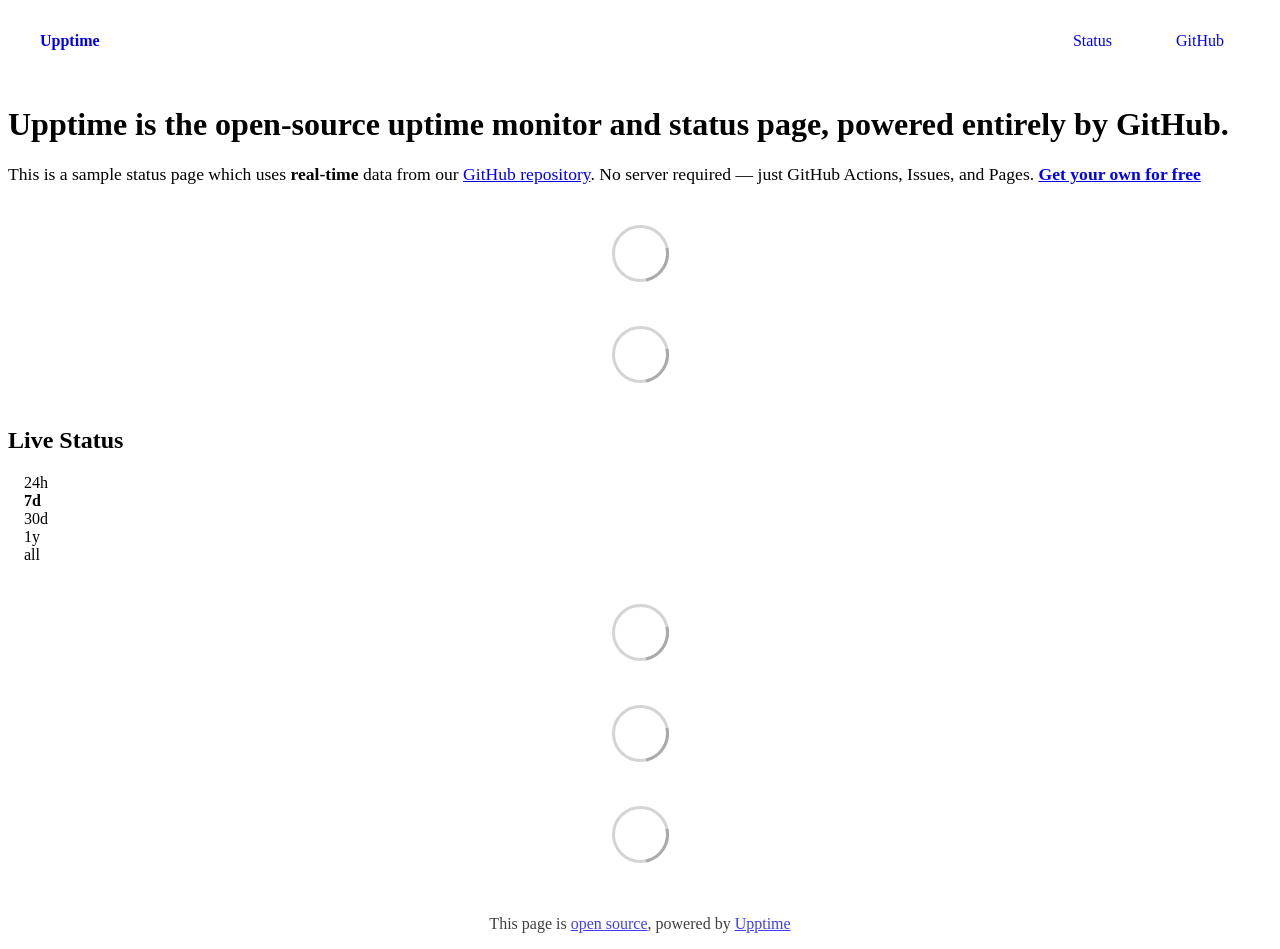
==== index.html @ 142a5964 "Initialize gh-pages" ====
<!DOCTYPE html> <html lang=en> <head> <meta charset=utf-8> <meta content="width=device-width,initial-scale=1" name=viewport> <meta content=#333333 name=theme-color> <base href=/ > <link href=manifest.json rel=manifest crossorigin=use-credentials> <script>__SAPPER__={baseUrl:"",preloaded:[void 0,{}]};if('serviceWorker' in navigator)navigator.serviceWorker.register('/service-worker.js');(function(){try{eval("async function x(){}");var main="/client/client.cb2ce152.js"}catch(e){main="/client/legacy/client.206c30a7.js"};var s=document.createElement("script");try{new Function("if(0)import('')")();s.src=main;s.type="module";s.crossOrigin="use-credentials";}catch(e){s.src="/client/shimport@2.0.5.js";s.setAttribute("data-main",main);}document.head.appendChild(s);}());</script> <link href=client/client-31a52aa5.css rel=stylesheet><link href=client/createOctokit-a85f76c7.css rel=stylesheet><link href=client/index-b0b6455a.css rel=stylesheet> <title>Upptime</title> <script>// If `prefers-color-scheme` is not supported, fall back to light mode.
      // In this case, light.css will be downloaded with `highest` priority.
      if (typeof window !== "undefined" && typeof document !== "undefined" && "matchMedia" in window && window.matchMedia('(prefers-color-scheme: dark)').media === 'not all') {
        document.documentElement.style.display = 'none';
        document.head.insertAdjacentHTML(
          'beforeend',
          '<link rel="stylesheet" href={`${config.path}/themes/light.css`} onload="document.documentElement.style.display = \'\'">',
        );
      } </script> <link href=https://demo.upptime.js.org/themes/light.css rel=stylesheet media=(prefers-color-scheme:light)> <link href=https://demo.upptime.js.org/themes/dark.css rel=stylesheet media=(prefers-color-scheme:dark)><link href=https://demo.upptime.js.org/global.css rel=stylesheet><link href=https://raw.githubusercontent.com/upptime/upptime/master/assets/upptime-icon.svg rel=icon type=image/svg><link href=/logo-192.png rel=icon type=image/png> <link href=/client/client.cb2ce152.js rel=modulepreload as=script crossorigin=use-credentials><link href=/client/client-31a52aa5.css rel=preload as=style><link href=/client/index.ce250b01.js rel=modulepreload as=script crossorigin=use-credentials><link href=/client/createOctokit.9f2df773.js rel=modulepreload as=script crossorigin=use-credentials><link href=/client/inject_styles.803b7e80.js rel=modulepreload as=script crossorigin=use-credentials><link href=/client/createOctokit-a85f76c7.css rel=preload as=style><link href=/client/index-b0b6455a.css rel=preload as=style></head> <body> <div id=sapper> <nav class=svelte-a08hsz><div class="svelte-a08hsz container"><div><a href=https://demo.upptime.js.org class="svelte-a08hsz logo"><img alt="" class=svelte-a08hsz src=https://raw.githubusercontent.com/upptime/upptime.js.org/master/static/img/icon.svg> <div>Upptime</div></a></div> <ul class=svelte-a08hsz><li><a href=/ class=svelte-a08hsz target=_self aria-current=page>Status</a> <li><a href=https://github.com/upptime/upptime class=svelte-a08hsz target=_self>GitHub</a> </li> </ul></div> </nav> <main class=container> <header class=svelte-ngkazm><h1><strong>Upptime</strong> is the open-source uptime monitor and status page, powered entirely by GitHub.</h1> <p class="svelte-ngkazm lead">This is a sample status page which uses <strong>real-time</strong> data from our <a href=https://github.com/upptime/upptime>GitHub repository</a>. No server required — just GitHub Actions, Issues, and Pages. <a href=https://github.com/upptime/upptime><strong>Get your own for free</strong></a></header> <section class=svelte-8lnl4f><div class="svelte-68jxue loading"><svg class=svelte-68jxue height=38 stroke=#aaa width=38 xmlns=http://www.w3.org/2000/svg><g fill=none fill-rule=evenodd><g stroke-width=2 transform="translate(1 1)"><circle cx=18 cy=18 r=18 stroke-opacity=.5></circle><path d="M36 18c0-9.94-8.06-18-18-18"><animateTransform attributeName=transform dur=1s from="0 18 18" repeatCount=indefinite to="360 18 18" type=rotate></animateTransform></path></g></g></svg></div> </section> <section class=svelte-8lnl4f><div class="svelte-68jxue loading"><svg class=svelte-68jxue height=38 stroke=#aaa width=38 xmlns=http://www.w3.org/2000/svg><g fill=none fill-rule=evenodd><g stroke-width=2 transform="translate(1 1)"><circle cx=18 cy=18 r=18 stroke-opacity=.5></circle><path d="M36 18c0-9.94-8.06-18-18-18"><animateTransform attributeName=transform dur=1s from="0 18 18" repeatCount=indefinite to="360 18 18" type=rotate></animateTransform></path></g></g></svg></div> </section> <div class="svelte-fqsq6s f changed"><h2>Live Status</h2> <form class="svelte-fqsq6s f r"><div><input class=svelte-fqsq6s id=data_day name=d type=radio value=day><label class=svelte-fqsq6s for=data_day>24h</label></div> <div><input class=svelte-fqsq6s id=data_week name=d type=radio value=week checked><label class=svelte-fqsq6s for=data_week>7d</label></div> <div><input class=svelte-fqsq6s id=data_month name=d type=radio value=month><label class=svelte-fqsq6s for=data_month>30d</label></div> <div><input class=svelte-fqsq6s id=data_year name=d type=radio value=year><label class=svelte-fqsq6s for=data_year>1y</label></div> <div><input class=svelte-fqsq6s id=data_all name=d type=radio value=all><label class=svelte-fqsq6s for=data_all>all</label></div></form></div> <section class="svelte-fqsq6s live-status"><div class="svelte-68jxue loading"><svg class=svelte-68jxue height=38 stroke=#aaa width=38 xmlns=http://www.w3.org/2000/svg><g fill=none fill-rule=evenodd><g stroke-width=2 transform="translate(1 1)"><circle cx=18 cy=18 r=18 stroke-opacity=.5></circle><path d="M36 18c0-9.94-8.06-18-18-18"><animateTransform attributeName=transform dur=1s from="0 18 18" repeatCount=indefinite to="360 18 18" type=rotate></animateTransform></path></g></g></svg></div> </section> <section><div class="svelte-68jxue loading"><svg class=svelte-68jxue height=38 stroke=#aaa width=38 xmlns=http://www.w3.org/2000/svg><g fill=none fill-rule=evenodd><g stroke-width=2 transform="translate(1 1)"><circle cx=18 cy=18 r=18 stroke-opacity=.5></circle><path d="M36 18c0-9.94-8.06-18-18-18"><animateTransform attributeName=transform dur=1s from="0 18 18" repeatCount=indefinite to="360 18 18" type=rotate></animateTransform></path></g></g></svg></div> </section> <section><div class="svelte-68jxue loading"><svg class=svelte-68jxue height=38 stroke=#aaa width=38 xmlns=http://www.w3.org/2000/svg><g fill=none fill-rule=evenodd><g stroke-width=2 transform="translate(1 1)"><circle cx=18 cy=18 r=18 stroke-opacity=.5></circle><path d="M36 18c0-9.94-8.06-18-18-18"><animateTransform attributeName=transform dur=1s from="0 18 18" repeatCount=indefinite to="360 18 18" type=rotate></animateTransform></path></g></g></svg></div></section></main> <footer class=svelte-jbr799><p>This page is <a href=https://github.com/upptime/upptime>open source</a>, powered by <a href=https://upptime.js.org>Upptime</a></p> </footer></div> <script> try {
        if (typeof window !== "undefined" && window.navigator && navigator.serviceWorker) {
          navigator.serviceWorker.getRegistrations().then(function (registrations) {
            for (let registration of registrations) {
              registration.unregister();
            }
          });
        }
        if (typeof window !== "undefined" && "caches" in window) {
          caches.keys().then(function (keyList) {
            return Promise.all(
              keyList.map(function (key) {
                return caches.delete(key);
              })
            );
          });
        }
      } catch (error) {} </script>
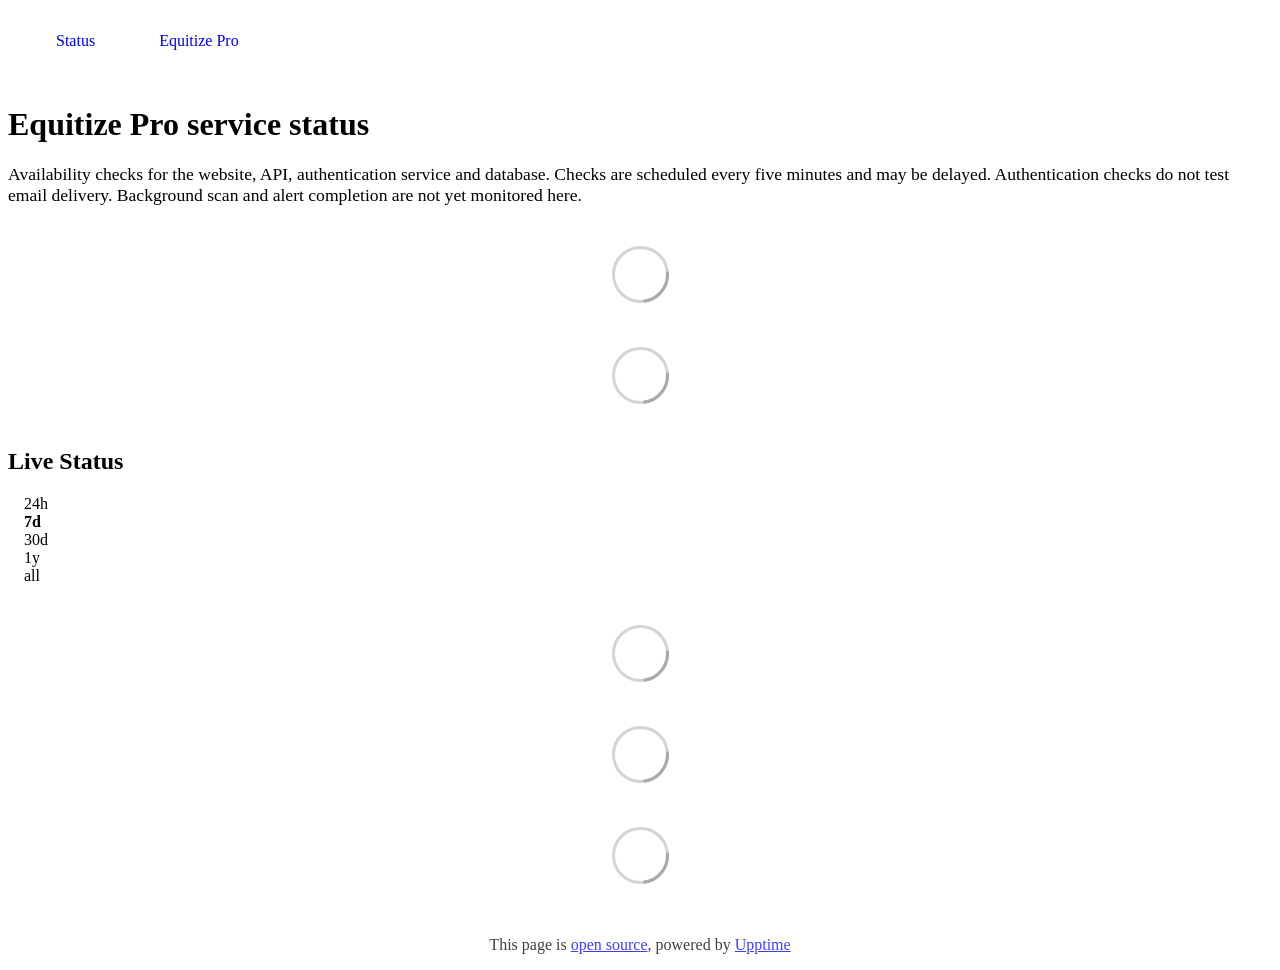
==== commit 2e98e1b1: "deploy: 312b0e1b30871561a0bfb7a9c287a60061090a9d" ====
--- a/index.html
+++ b/index.html
@@ -1,12 +1,4 @@
-<!DOCTYPE html> <html lang=en> <head> <meta charset=utf-8> <meta content="width=device-width,initial-scale=1" name=viewport> <meta content=#333333 name=theme-color> <base href=/ > <link href=manifest.json rel=manifest crossorigin=use-credentials> <script>__SAPPER__={baseUrl:"",preloaded:[void 0,{}]};if('serviceWorker' in navigator)navigator.serviceWorker.register('/service-worker.js');(function(){try{eval("async function x(){}");var main="/client/client.cb2ce152.js"}catch(e){main="/client/legacy/client.206c30a7.js"};var s=document.createElement("script");try{new Function("if(0)import('')")();s.src=main;s.type="module";s.crossOrigin="use-credentials";}catch(e){s.src="/client/shimport@2.0.5.js";s.setAttribute("data-main",main);}document.head.appendChild(s);}());</script> <link href=client/client-31a52aa5.css rel=stylesheet><link href=client/createOctokit-a85f76c7.css rel=stylesheet><link href=client/index-b0b6455a.css rel=stylesheet> <title>Upptime</title> <script>// If `prefers-color-scheme` is not supported, fall back to light mode.
-      // In this case, light.css will be downloaded with `highest` priority.
-      if (typeof window !== "undefined" && typeof document !== "undefined" && "matchMedia" in window && window.matchMedia('(prefers-color-scheme: dark)').media === 'not all') {
-        document.documentElement.style.display = 'none';
-        document.head.insertAdjacentHTML(
-          'beforeend',
-          '<link rel="stylesheet" href={`${config.path}/themes/light.css`} onload="document.documentElement.style.display = \'\'">',
-        );
-      } </script> <link href=https://demo.upptime.js.org/themes/light.css rel=stylesheet media=(prefers-color-scheme:light)> <link href=https://demo.upptime.js.org/themes/dark.css rel=stylesheet media=(prefers-color-scheme:dark)><link href=https://demo.upptime.js.org/global.css rel=stylesheet><link href=https://raw.githubusercontent.com/upptime/upptime/master/assets/upptime-icon.svg rel=icon type=image/svg><link href=/logo-192.png rel=icon type=image/png> <link href=/client/client.cb2ce152.js rel=modulepreload as=script crossorigin=use-credentials><link href=/client/client-31a52aa5.css rel=preload as=style><link href=/client/index.ce250b01.js rel=modulepreload as=script crossorigin=use-credentials><link href=/client/createOctokit.9f2df773.js rel=modulepreload as=script crossorigin=use-credentials><link href=/client/inject_styles.803b7e80.js rel=modulepreload as=script crossorigin=use-credentials><link href=/client/createOctokit-a85f76c7.css rel=preload as=style><link href=/client/index-b0b6455a.css rel=preload as=style></head> <body> <div id=sapper> <nav class=svelte-a08hsz><div class="svelte-a08hsz container"><div><a href=https://demo.upptime.js.org class="svelte-a08hsz logo"><img alt="" class=svelte-a08hsz src=https://raw.githubusercontent.com/upptime/upptime.js.org/master/static/img/icon.svg> <div>Upptime</div></a></div> <ul class=svelte-a08hsz><li><a href=/ class=svelte-a08hsz target=_self aria-current=page>Status</a> <li><a href=https://github.com/upptime/upptime class=svelte-a08hsz target=_self>GitHub</a> </li> </ul></div> </nav> <main class=container> <header class=svelte-ngkazm><h1><strong>Upptime</strong> is the open-source uptime monitor and status page, powered entirely by GitHub.</h1> <p class="svelte-ngkazm lead">This is a sample status page which uses <strong>real-time</strong> data from our <a href=https://github.com/upptime/upptime>GitHub repository</a>. No server required — just GitHub Actions, Issues, and Pages. <a href=https://github.com/upptime/upptime><strong>Get your own for free</strong></a></header> <section class=svelte-8lnl4f><div class="svelte-68jxue loading"><svg class=svelte-68jxue height=38 stroke=#aaa width=38 xmlns=http://www.w3.org/2000/svg><g fill=none fill-rule=evenodd><g stroke-width=2 transform="translate(1 1)"><circle cx=18 cy=18 r=18 stroke-opacity=.5></circle><path d="M36 18c0-9.94-8.06-18-18-18"><animateTransform attributeName=transform dur=1s from="0 18 18" repeatCount=indefinite to="360 18 18" type=rotate></animateTransform></path></g></g></svg></div> </section> <section class=svelte-8lnl4f><div class="svelte-68jxue loading"><svg class=svelte-68jxue height=38 stroke=#aaa width=38 xmlns=http://www.w3.org/2000/svg><g fill=none fill-rule=evenodd><g stroke-width=2 transform="translate(1 1)"><circle cx=18 cy=18 r=18 stroke-opacity=.5></circle><path d="M36 18c0-9.94-8.06-18-18-18"><animateTransform attributeName=transform dur=1s from="0 18 18" repeatCount=indefinite to="360 18 18" type=rotate></animateTransform></path></g></g></svg></div> </section> <div class="svelte-fqsq6s f changed"><h2>Live Status</h2> <form class="svelte-fqsq6s f r"><div><input class=svelte-fqsq6s id=data_day name=d type=radio value=day><label class=svelte-fqsq6s for=data_day>24h</label></div> <div><input class=svelte-fqsq6s id=data_week name=d type=radio value=week checked><label class=svelte-fqsq6s for=data_week>7d</label></div> <div><input class=svelte-fqsq6s id=data_month name=d type=radio value=month><label class=svelte-fqsq6s for=data_month>30d</label></div> <div><input class=svelte-fqsq6s id=data_year name=d type=radio value=year><label class=svelte-fqsq6s for=data_year>1y</label></div> <div><input class=svelte-fqsq6s id=data_all name=d type=radio value=all><label class=svelte-fqsq6s for=data_all>all</label></div></form></div> <section class="svelte-fqsq6s live-status"><div class="svelte-68jxue loading"><svg class=svelte-68jxue height=38 stroke=#aaa width=38 xmlns=http://www.w3.org/2000/svg><g fill=none fill-rule=evenodd><g stroke-width=2 transform="translate(1 1)"><circle cx=18 cy=18 r=18 stroke-opacity=.5></circle><path d="M36 18c0-9.94-8.06-18-18-18"><animateTransform attributeName=transform dur=1s from="0 18 18" repeatCount=indefinite to="360 18 18" type=rotate></animateTransform></path></g></g></svg></div> </section> <section><div class="svelte-68jxue loading"><svg class=svelte-68jxue height=38 stroke=#aaa width=38 xmlns=http://www.w3.org/2000/svg><g fill=none fill-rule=evenodd><g stroke-width=2 transform="translate(1 1)"><circle cx=18 cy=18 r=18 stroke-opacity=.5></circle><path d="M36 18c0-9.94-8.06-18-18-18"><animateTransform attributeName=transform dur=1s from="0 18 18" repeatCount=indefinite to="360 18 18" type=rotate></animateTransform></path></g></g></svg></div> </section> <section><div class="svelte-68jxue loading"><svg class=svelte-68jxue height=38 stroke=#aaa width=38 xmlns=http://www.w3.org/2000/svg><g fill=none fill-rule=evenodd><g stroke-width=2 transform="translate(1 1)"><circle cx=18 cy=18 r=18 stroke-opacity=.5></circle><path d="M36 18c0-9.94-8.06-18-18-18"><animateTransform attributeName=transform dur=1s from="0 18 18" repeatCount=indefinite to="360 18 18" type=rotate></animateTransform></path></g></g></svg></div></section></main> <footer class=svelte-jbr799><p>This page is <a href=https://github.com/upptime/upptime>open source</a>, powered by <a href=https://upptime.js.org>Upptime</a></p> </footer></div> <script> try {
+<!DOCTYPE html> <html lang=en> <head> <meta charset=utf-8> <meta content="width=device-width,initial-scale=1" name=viewport> <meta content=#333333 name=theme-color> <base href=/ > <link href=manifest.json rel=manifest crossorigin=use-credentials> <script>__SAPPER__={baseUrl:"",preloaded:[void 0,{}]};if('serviceWorker' in navigator)navigator.serviceWorker.register('/service-worker.js');(function(){try{eval("async function x(){}");var main="/client/client.45dae5f1.js"}catch(e){main="/client/legacy/client.d9e73157.js"};var s=document.createElement("script");try{new Function("if(0)import('')")();s.src=main;s.type="module";s.crossOrigin="use-credentials";}catch(e){s.src="/client/shimport@2.0.5.js";s.setAttribute("data-main",main);}document.head.appendChild(s);}());</script> <link href=client/client-31a52aa5.css rel=stylesheet><link href=client/createOctokit-a85f76c7.css rel=stylesheet><link href=client/index-b0b6455a.css rel=stylesheet> <title>Equitize Pro Status</title><link href=https://status.equitizepro.com/themes/light.css rel=stylesheet><link href=https://status.equitizepro.com/global.css rel=stylesheet><link href=https://raw.githubusercontent.com/upptime/upptime/master/assets/upptime-icon.svg rel=icon type=image/svg><link href=/logo-192.png rel=icon type=image/png> <link href=/client/client.45dae5f1.js rel=modulepreload as=script crossorigin=use-credentials><link href=/client/client-31a52aa5.css rel=preload as=style><link href=/client/index.7d64e100.js rel=modulepreload as=script crossorigin=use-credentials><link href=/client/createOctokit.507b95ca.js rel=modulepreload as=script crossorigin=use-credentials><link href=/client/inject_styles.803b7e80.js rel=modulepreload as=script crossorigin=use-credentials><link href=/client/createOctokit-a85f76c7.css rel=preload as=style><link href=/client/index-b0b6455a.css rel=preload as=style></head> <body> <div id=sapper> <nav class=svelte-a08hsz><div class="svelte-a08hsz container"> <ul class=svelte-a08hsz><li><a href=/ class=svelte-a08hsz target=_self aria-current=page>Status</a> <li><a href=https://equitizepro.com class=svelte-a08hsz target=_self>Equitize Pro</a> </li> </ul></div> </nav> <main class=container> <header class=svelte-ngkazm><h1><strong>Equitize Pro</strong> service status</h1> <p class="svelte-ngkazm lead">Availability checks for the website, API, authentication service and database. Checks are scheduled every five minutes and may be delayed. Authentication checks do not test email delivery. Background scan and alert completion are not yet monitored here.</header> <section class=svelte-8lnl4f><div class="svelte-68jxue loading"><svg class=svelte-68jxue height=38 stroke=#aaa width=38 xmlns=http://www.w3.org/2000/svg><g fill=none fill-rule=evenodd><g stroke-width=2 transform="translate(1 1)"><circle cx=18 cy=18 r=18 stroke-opacity=.5></circle><path d="M36 18c0-9.94-8.06-18-18-18"><animateTransform attributeName=transform dur=1s from="0 18 18" repeatCount=indefinite to="360 18 18" type=rotate></animateTransform></path></g></g></svg></div> </section> <section class=svelte-8lnl4f><div class="svelte-68jxue loading"><svg class=svelte-68jxue height=38 stroke=#aaa width=38 xmlns=http://www.w3.org/2000/svg><g fill=none fill-rule=evenodd><g stroke-width=2 transform="translate(1 1)"><circle cx=18 cy=18 r=18 stroke-opacity=.5></circle><path d="M36 18c0-9.94-8.06-18-18-18"><animateTransform attributeName=transform dur=1s from="0 18 18" repeatCount=indefinite to="360 18 18" type=rotate></animateTransform></path></g></g></svg></div> </section> <div class="svelte-fqsq6s f changed"><h2>Live Status</h2> <form class="svelte-fqsq6s f r"><div><input class=svelte-fqsq6s id=data_day name=d type=radio value=day><label class=svelte-fqsq6s for=data_day>24h</label></div> <div><input class=svelte-fqsq6s id=data_week name=d type=radio value=week checked><label class=svelte-fqsq6s for=data_week>7d</label></div> <div><input class=svelte-fqsq6s id=data_month name=d type=radio value=month><label class=svelte-fqsq6s for=data_month>30d</label></div> <div><input class=svelte-fqsq6s id=data_year name=d type=radio value=year><label class=svelte-fqsq6s for=data_year>1y</label></div> <div><input class=svelte-fqsq6s id=data_all name=d type=radio value=all><label class=svelte-fqsq6s for=data_all>all</label></div></form></div> <section class="svelte-fqsq6s live-status"><div class="svelte-68jxue loading"><svg class=svelte-68jxue height=38 stroke=#aaa width=38 xmlns=http://www.w3.org/2000/svg><g fill=none fill-rule=evenodd><g stroke-width=2 transform="translate(1 1)"><circle cx=18 cy=18 r=18 stroke-opacity=.5></circle><path d="M36 18c0-9.94-8.06-18-18-18"><animateTransform attributeName=transform dur=1s from="0 18 18" repeatCount=indefinite to="360 18 18" type=rotate></animateTransform></path></g></g></svg></div> </section> <section><div class="svelte-68jxue loading"><svg class=svelte-68jxue height=38 stroke=#aaa width=38 xmlns=http://www.w3.org/2000/svg><g fill=none fill-rule=evenodd><g stroke-width=2 transform="translate(1 1)"><circle cx=18 cy=18 r=18 stroke-opacity=.5></circle><path d="M36 18c0-9.94-8.06-18-18-18"><animateTransform attributeName=transform dur=1s from="0 18 18" repeatCount=indefinite to="360 18 18" type=rotate></animateTransform></path></g></g></svg></div> </section> <section><div class="svelte-68jxue loading"><svg class=svelte-68jxue height=38 stroke=#aaa width=38 xmlns=http://www.w3.org/2000/svg><g fill=none fill-rule=evenodd><g stroke-width=2 transform="translate(1 1)"><circle cx=18 cy=18 r=18 stroke-opacity=.5></circle><path d="M36 18c0-9.94-8.06-18-18-18"><animateTransform attributeName=transform dur=1s from="0 18 18" repeatCount=indefinite to="360 18 18" type=rotate></animateTransform></path></g></g></svg></div></section></main> <footer class=svelte-jbr799><p>This page is <a href=https://github.com/buidlergg/equitize-status>open source</a>, powered by <a href=https://upptime.js.org>Upptime</a></p> </footer></div> <script> try {
         if (typeof window !== "undefined" && window.navigator && navigator.serviceWorker) {
           navigator.serviceWorker.getRegistrations().then(function (registrations) {
             for (let registration of registrations) {
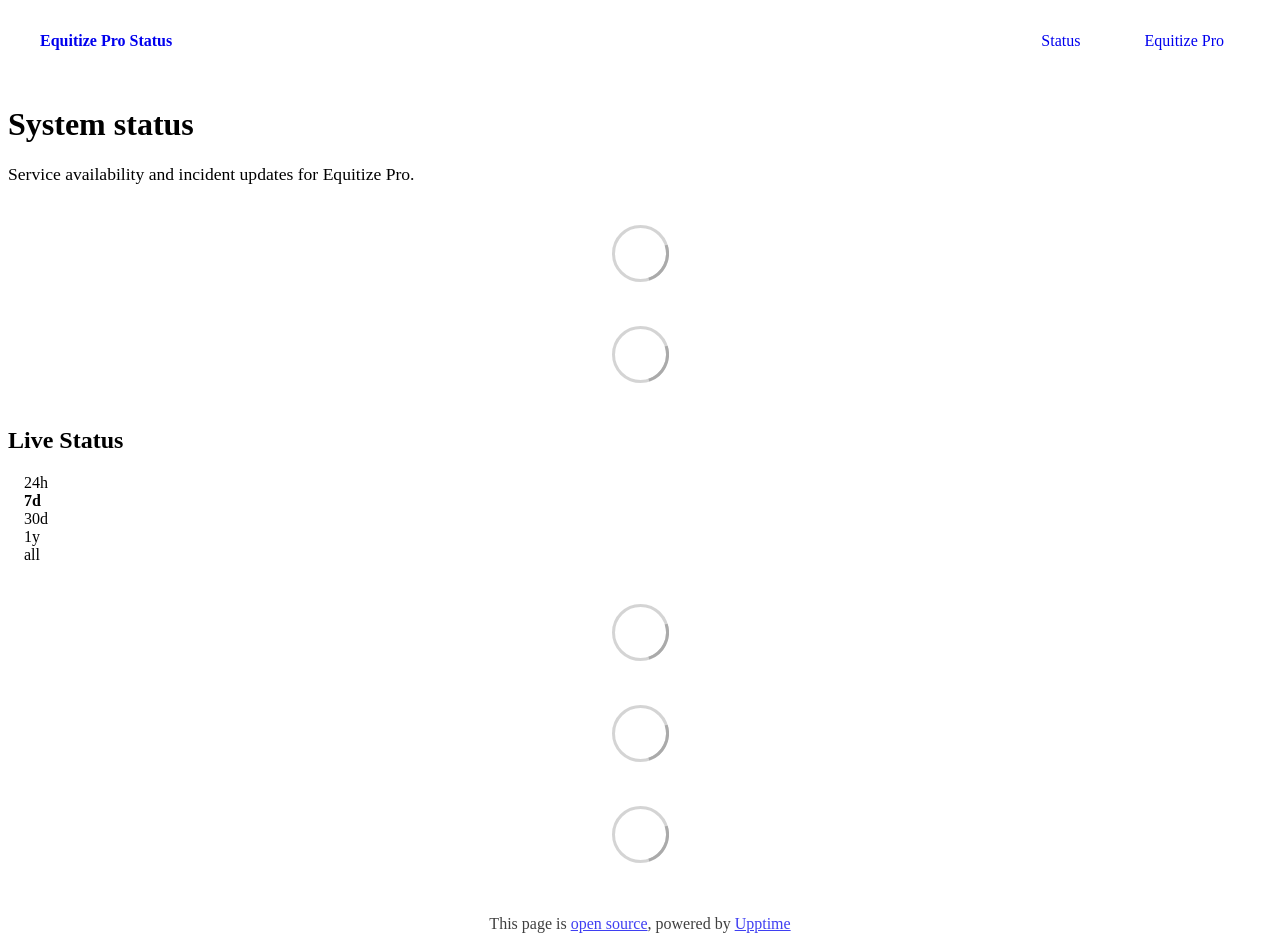
==== commit f44407c9: "deploy: 20f67507e6486438e6dc370d25d9d88b71b61b51" ====
--- a/index.html
+++ b/index.html
@@ -1,4 +1,4 @@
-<!DOCTYPE html> <html lang=en> <head> <meta charset=utf-8> <meta content="width=device-width,initial-scale=1" name=viewport> <meta content=#333333 name=theme-color> <base href=/ > <link href=manifest.json rel=manifest crossorigin=use-credentials> <script>__SAPPER__={baseUrl:"",preloaded:[void 0,{}]};if('serviceWorker' in navigator)navigator.serviceWorker.register('/service-worker.js');(function(){try{eval("async function x(){}");var main="/client/client.45dae5f1.js"}catch(e){main="/client/legacy/client.d9e73157.js"};var s=document.createElement("script");try{new Function("if(0)import('')")();s.src=main;s.type="module";s.crossOrigin="use-credentials";}catch(e){s.src="/client/shimport@2.0.5.js";s.setAttribute("data-main",main);}document.head.appendChild(s);}());</script> <link href=client/client-31a52aa5.css rel=stylesheet><link href=client/createOctokit-a85f76c7.css rel=stylesheet><link href=client/index-b0b6455a.css rel=stylesheet> <title>Equitize Pro Status</title><link href=https://status.equitizepro.com/themes/light.css rel=stylesheet><link href=https://status.equitizepro.com/global.css rel=stylesheet><link href=https://raw.githubusercontent.com/upptime/upptime/master/assets/upptime-icon.svg rel=icon type=image/svg><link href=/logo-192.png rel=icon type=image/png> <link href=/client/client.45dae5f1.js rel=modulepreload as=script crossorigin=use-credentials><link href=/client/client-31a52aa5.css rel=preload as=style><link href=/client/index.7d64e100.js rel=modulepreload as=script crossorigin=use-credentials><link href=/client/createOctokit.507b95ca.js rel=modulepreload as=script crossorigin=use-credentials><link href=/client/inject_styles.803b7e80.js rel=modulepreload as=script crossorigin=use-credentials><link href=/client/createOctokit-a85f76c7.css rel=preload as=style><link href=/client/index-b0b6455a.css rel=preload as=style></head> <body> <div id=sapper> <nav class=svelte-a08hsz><div class="svelte-a08hsz container"> <ul class=svelte-a08hsz><li><a href=/ class=svelte-a08hsz target=_self aria-current=page>Status</a> <li><a href=https://equitizepro.com class=svelte-a08hsz target=_self>Equitize Pro</a> </li> </ul></div> </nav> <main class=container> <header class=svelte-ngkazm><h1><strong>Equitize Pro</strong> service status</h1> <p class="svelte-ngkazm lead">Availability checks for the website, API, authentication service and database. Checks are scheduled every five minutes and may be delayed. Authentication checks do not test email delivery. Background scan and alert completion are not yet monitored here.</header> <section class=svelte-8lnl4f><div class="svelte-68jxue loading"><svg class=svelte-68jxue height=38 stroke=#aaa width=38 xmlns=http://www.w3.org/2000/svg><g fill=none fill-rule=evenodd><g stroke-width=2 transform="translate(1 1)"><circle cx=18 cy=18 r=18 stroke-opacity=.5></circle><path d="M36 18c0-9.94-8.06-18-18-18"><animateTransform attributeName=transform dur=1s from="0 18 18" repeatCount=indefinite to="360 18 18" type=rotate></animateTransform></path></g></g></svg></div> </section> <section class=svelte-8lnl4f><div class="svelte-68jxue loading"><svg class=svelte-68jxue height=38 stroke=#aaa width=38 xmlns=http://www.w3.org/2000/svg><g fill=none fill-rule=evenodd><g stroke-width=2 transform="translate(1 1)"><circle cx=18 cy=18 r=18 stroke-opacity=.5></circle><path d="M36 18c0-9.94-8.06-18-18-18"><animateTransform attributeName=transform dur=1s from="0 18 18" repeatCount=indefinite to="360 18 18" type=rotate></animateTransform></path></g></g></svg></div> </section> <div class="svelte-fqsq6s f changed"><h2>Live Status</h2> <form class="svelte-fqsq6s f r"><div><input class=svelte-fqsq6s id=data_day name=d type=radio value=day><label class=svelte-fqsq6s for=data_day>24h</label></div> <div><input class=svelte-fqsq6s id=data_week name=d type=radio value=week checked><label class=svelte-fqsq6s for=data_week>7d</label></div> <div><input class=svelte-fqsq6s id=data_month name=d type=radio value=month><label class=svelte-fqsq6s for=data_month>30d</label></div> <div><input class=svelte-fqsq6s id=data_year name=d type=radio value=year><label class=svelte-fqsq6s for=data_year>1y</label></div> <div><input class=svelte-fqsq6s id=data_all name=d type=radio value=all><label class=svelte-fqsq6s for=data_all>all</label></div></form></div> <section class="svelte-fqsq6s live-status"><div class="svelte-68jxue loading"><svg class=svelte-68jxue height=38 stroke=#aaa width=38 xmlns=http://www.w3.org/2000/svg><g fill=none fill-rule=evenodd><g stroke-width=2 transform="translate(1 1)"><circle cx=18 cy=18 r=18 stroke-opacity=.5></circle><path d="M36 18c0-9.94-8.06-18-18-18"><animateTransform attributeName=transform dur=1s from="0 18 18" repeatCount=indefinite to="360 18 18" type=rotate></animateTransform></path></g></g></svg></div> </section> <section><div class="svelte-68jxue loading"><svg class=svelte-68jxue height=38 stroke=#aaa width=38 xmlns=http://www.w3.org/2000/svg><g fill=none fill-rule=evenodd><g stroke-width=2 transform="translate(1 1)"><circle cx=18 cy=18 r=18 stroke-opacity=.5></circle><path d="M36 18c0-9.94-8.06-18-18-18"><animateTransform attributeName=transform dur=1s from="0 18 18" repeatCount=indefinite to="360 18 18" type=rotate></animateTransform></path></g></g></svg></div> </section> <section><div class="svelte-68jxue loading"><svg class=svelte-68jxue height=38 stroke=#aaa width=38 xmlns=http://www.w3.org/2000/svg><g fill=none fill-rule=evenodd><g stroke-width=2 transform="translate(1 1)"><circle cx=18 cy=18 r=18 stroke-opacity=.5></circle><path d="M36 18c0-9.94-8.06-18-18-18"><animateTransform attributeName=transform dur=1s from="0 18 18" repeatCount=indefinite to="360 18 18" type=rotate></animateTransform></path></g></g></svg></div></section></main> <footer class=svelte-jbr799><p>This page is <a href=https://github.com/buidlergg/equitize-status>open source</a>, powered by <a href=https://upptime.js.org>Upptime</a></p> </footer></div> <script> try {
+<!DOCTYPE html> <html lang=en> <head> <meta charset=utf-8> <meta content="width=device-width,initial-scale=1" name=viewport> <meta content=#333333 name=theme-color> <base href=/ > <link href=manifest.json rel=manifest crossorigin=use-credentials> <script>__SAPPER__={baseUrl:"",preloaded:[void 0,{}]};if('serviceWorker' in navigator)navigator.serviceWorker.register('/service-worker.js');(function(){try{eval("async function x(){}");var main="/client/client.8b22e403.js"}catch(e){main="/client/legacy/client.4ff20329.js"};var s=document.createElement("script");try{new Function("if(0)import('')")();s.src=main;s.type="module";s.crossOrigin="use-credentials";}catch(e){s.src="/client/shimport@2.0.5.js";s.setAttribute("data-main",main);}document.head.appendChild(s);}());</script> <link href=client/client-31a52aa5.css rel=stylesheet><link href=client/createOctokit-a85f76c7.css rel=stylesheet><link href=client/index-b0b6455a.css rel=stylesheet> <title>Equitize Pro Status</title><link href=https://status.equitizepro.com/themes/dark.css rel=stylesheet><link href=https://status.equitizepro.com/global.css rel=stylesheet><link href=https://status.equitizepro.com/equitize-icon.png rel=icon type=image/svg><link href=https://status.equitizepro.com/equitize-icon.png rel=icon type=image/png><link href=https://status.equitizepro.com/equitize.css rel=stylesheet> <link href=/client/client.8b22e403.js rel=modulepreload as=script crossorigin=use-credentials><link href=/client/client-31a52aa5.css rel=preload as=style><link href=/client/index.f6353da0.js rel=modulepreload as=script crossorigin=use-credentials><link href=/client/createOctokit.8c4fe8c2.js rel=modulepreload as=script crossorigin=use-credentials><link href=/client/inject_styles.803b7e80.js rel=modulepreload as=script crossorigin=use-credentials><link href=/client/createOctokit-a85f76c7.css rel=preload as=style><link href=/client/index-b0b6455a.css rel=preload as=style></head> <body> <div id=sapper> <nav class=svelte-a08hsz><div class="svelte-a08hsz container"><div><a href=https://status.equitizepro.com class="svelte-a08hsz logo"><img alt="" class=svelte-a08hsz src=https://status.equitizepro.com/equitize-logo.png> <div>Equitize Pro Status</div></a></div> <ul class=svelte-a08hsz><li><a href=/ class=svelte-a08hsz target=_self aria-current=page>Status</a> <li><a href=https://equitizepro.com class=svelte-a08hsz target=_self>Equitize Pro</a> </li> </ul></div> </nav> <main class=container> <header class=svelte-ngkazm><h1>System status</h1> <p class="svelte-ngkazm lead">Service availability and incident updates for Equitize Pro.</header> <section class=svelte-8lnl4f><div class="svelte-68jxue loading"><svg class=svelte-68jxue height=38 stroke=#aaa width=38 xmlns=http://www.w3.org/2000/svg><g fill=none fill-rule=evenodd><g stroke-width=2 transform="translate(1 1)"><circle cx=18 cy=18 r=18 stroke-opacity=.5></circle><path d="M36 18c0-9.94-8.06-18-18-18"><animateTransform attributeName=transform dur=1s from="0 18 18" repeatCount=indefinite to="360 18 18" type=rotate></animateTransform></path></g></g></svg></div> </section> <section class=svelte-8lnl4f><div class="svelte-68jxue loading"><svg class=svelte-68jxue height=38 stroke=#aaa width=38 xmlns=http://www.w3.org/2000/svg><g fill=none fill-rule=evenodd><g stroke-width=2 transform="translate(1 1)"><circle cx=18 cy=18 r=18 stroke-opacity=.5></circle><path d="M36 18c0-9.94-8.06-18-18-18"><animateTransform attributeName=transform dur=1s from="0 18 18" repeatCount=indefinite to="360 18 18" type=rotate></animateTransform></path></g></g></svg></div> </section> <div class="svelte-fqsq6s f changed"><h2>Live Status</h2> <form class="svelte-fqsq6s f r"><div><input class=svelte-fqsq6s id=data_day name=d type=radio value=day><label class=svelte-fqsq6s for=data_day>24h</label></div> <div><input class=svelte-fqsq6s id=data_week name=d type=radio value=week checked><label class=svelte-fqsq6s for=data_week>7d</label></div> <div><input class=svelte-fqsq6s id=data_month name=d type=radio value=month><label class=svelte-fqsq6s for=data_month>30d</label></div> <div><input class=svelte-fqsq6s id=data_year name=d type=radio value=year><label class=svelte-fqsq6s for=data_year>1y</label></div> <div><input class=svelte-fqsq6s id=data_all name=d type=radio value=all><label class=svelte-fqsq6s for=data_all>all</label></div></form></div> <section class="svelte-fqsq6s live-status"><div class="svelte-68jxue loading"><svg class=svelte-68jxue height=38 stroke=#aaa width=38 xmlns=http://www.w3.org/2000/svg><g fill=none fill-rule=evenodd><g stroke-width=2 transform="translate(1 1)"><circle cx=18 cy=18 r=18 stroke-opacity=.5></circle><path d="M36 18c0-9.94-8.06-18-18-18"><animateTransform attributeName=transform dur=1s from="0 18 18" repeatCount=indefinite to="360 18 18" type=rotate></animateTransform></path></g></g></svg></div> </section> <section><div class="svelte-68jxue loading"><svg class=svelte-68jxue height=38 stroke=#aaa width=38 xmlns=http://www.w3.org/2000/svg><g fill=none fill-rule=evenodd><g stroke-width=2 transform="translate(1 1)"><circle cx=18 cy=18 r=18 stroke-opacity=.5></circle><path d="M36 18c0-9.94-8.06-18-18-18"><animateTransform attributeName=transform dur=1s from="0 18 18" repeatCount=indefinite to="360 18 18" type=rotate></animateTransform></path></g></g></svg></div> </section> <section><div class="svelte-68jxue loading"><svg class=svelte-68jxue height=38 stroke=#aaa width=38 xmlns=http://www.w3.org/2000/svg><g fill=none fill-rule=evenodd><g stroke-width=2 transform="translate(1 1)"><circle cx=18 cy=18 r=18 stroke-opacity=.5></circle><path d="M36 18c0-9.94-8.06-18-18-18"><animateTransform attributeName=transform dur=1s from="0 18 18" repeatCount=indefinite to="360 18 18" type=rotate></animateTransform></path></g></g></svg></div></section></main> <footer class=svelte-jbr799><p>This page is <a href=https://github.com/buidlergg/equitize-status>open source</a>, powered by <a href=https://upptime.js.org>Upptime</a></p> </footer></div> <script> try {
         if (typeof window !== "undefined" && window.navigator && navigator.serviceWorker) {
           navigator.serviceWorker.getRegistrations().then(function (registrations) {
             for (let registration of registrations) {
